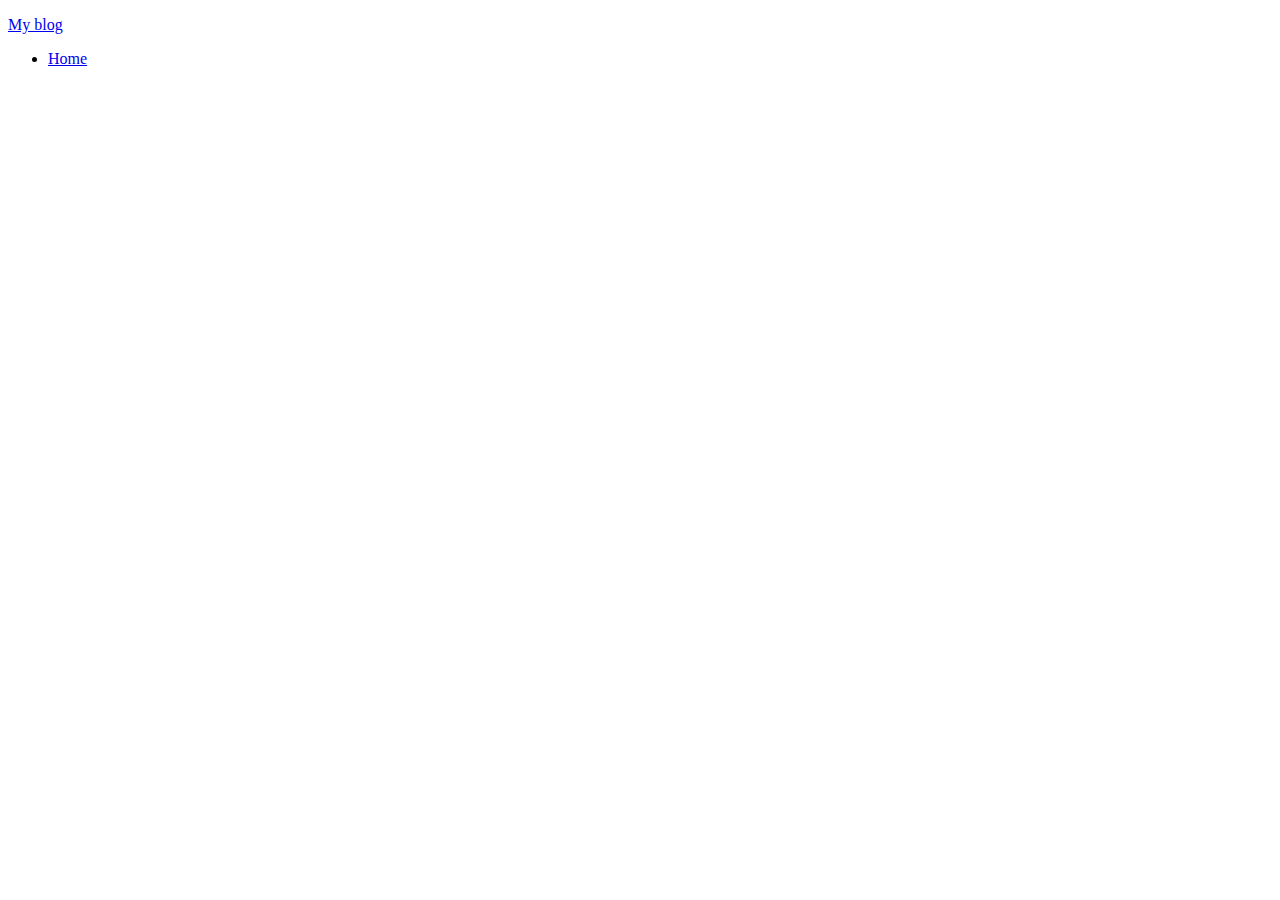
==== index.html @ 70d1b79b "deploy: 8eb745a7f98b92c924e78eb7130cf65c04d38b01" ====
<!DOCTYPE html><html><head><meta name="viewport" content="width=device-width"/><meta charSet="utf-8"/><title>My blog</title><meta name="next-head-count" content="3"/><link rel="preload" href="/blog-via-github-issue/_next/static/css/4203b26684364480.css" as="style"/><link rel="stylesheet" href="/blog-via-github-issue/_next/static/css/4203b26684364480.css" data-n-g=""/><noscript data-n-css=""></noscript><script defer="" nomodule="" src="/blog-via-github-issue/_next/static/chunks/polyfills-5cd94c89d3acac5f.js"></script><script src="/blog-via-github-issue/_next/static/chunks/webpack-7ee4f149fb98d791.js" defer=""></script><script src="/blog-via-github-issue/_next/static/chunks/framework-1f10003e17636e37.js" defer=""></script><script src="/blog-via-github-issue/_next/static/chunks/main-d2cd2f02ae7a2fd6.js" defer=""></script><script src="/blog-via-github-issue/_next/static/chunks/pages/_app-7b8fde1ad4d9bdf8.js" defer=""></script><script src="/blog-via-github-issue/_next/static/chunks/582-d79da0492f1f9267.js" defer=""></script><script src="/blog-via-github-issue/_next/static/chunks/pages/index-6cbd2bdcc1e00718.js" defer=""></script><script src="/blog-via-github-issue/_next/static/kchq8-yrL6zW_NHPLddQW/_buildManifest.js" defer=""></script><script src="/blog-via-github-issue/_next/static/kchq8-yrL6zW_NHPLddQW/_ssgManifest.js" defer=""></script><script src="/blog-via-github-issue/_next/static/kchq8-yrL6zW_NHPLddQW/_middlewareManifest.js" defer=""></script></head><body><div id="__next"><div class="min-h-screen bg-gray-50 dark:bg-gray-800 dark:text-gray-100"><header class="container mx-auto max-w-2xl px-8 py-12"><nav><p><a class="font-bold text-gray-900 visited:text-gray-900 dark:text-gray-300 dark:visited:text-gray-300" href="/blog-via-github-issue">My blog</a></p></nav></header><main class="container mx-auto max-w-2xl px-8 py-12 shadow-md bg-white dark:bg-gray-900"><section><ol class="flex flex-col gap-12"></ol></section></main><footer class="container mx-auto max-w-2xl px-8 py-12 text-sm"><nav><ul class="flex flex-row gap-6 justify-center"><li><a class="text-gray-900 visited:text-gray-900 dark:text-gray-300 dark:visited:text-gray-300" href="/blog-via-github-issue">Home</a></li></ul></nav></footer></div></div><script id="__NEXT_DATA__" type="application/json">{"props":{"pageProps":{"issues":[]},"__N_SSG":true},"page":"/","query":{},"buildId":"kchq8-yrL6zW_NHPLddQW","assetPrefix":"/blog-via-github-issue","isFallback":false,"gsp":true,"scriptLoader":[]}</script></body></html>
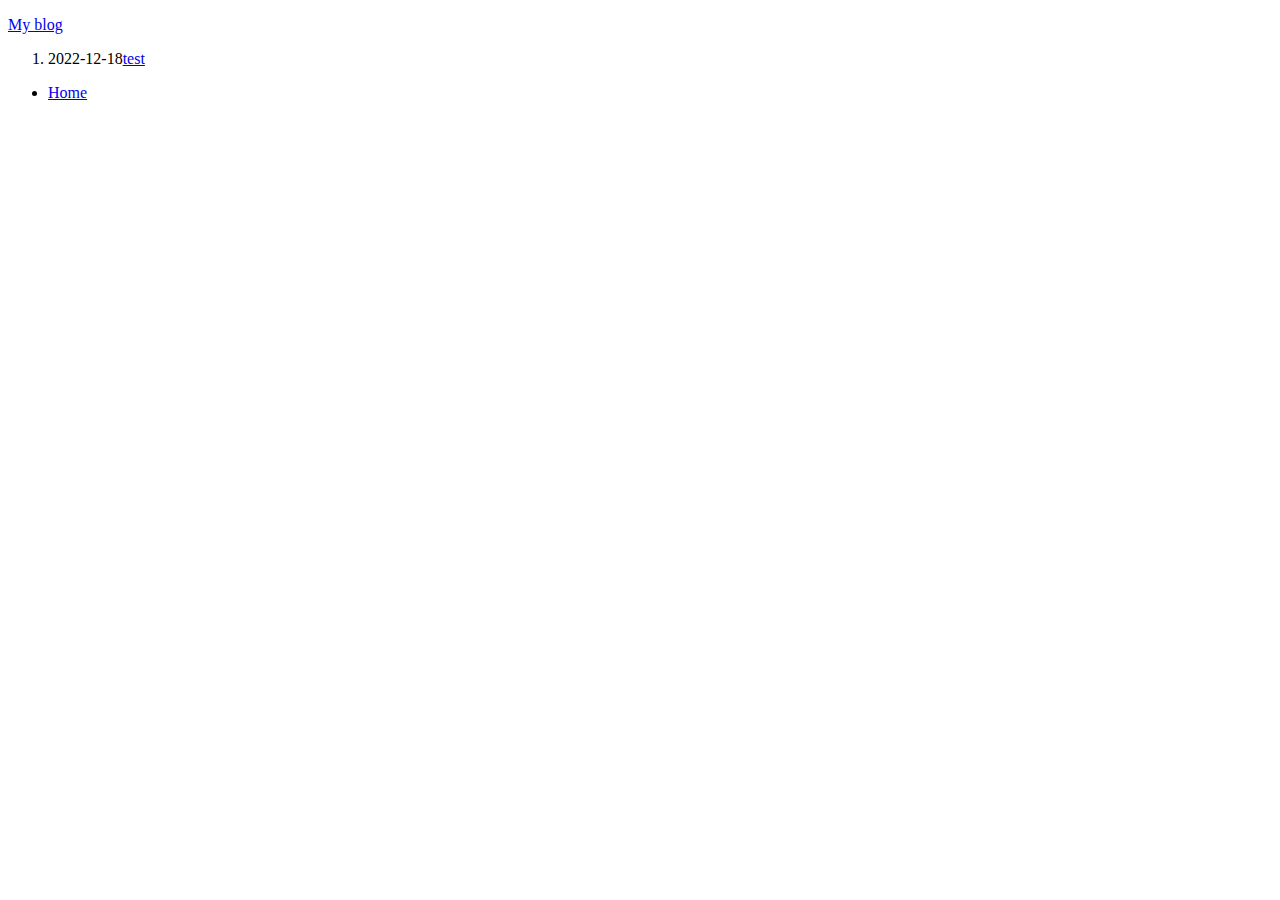
==== commit 1bd0690f: "deploy: 8eb745a7f98b92c924e78eb7130cf65c04d38b01" ====
--- a/index.html
+++ b/index.html
@@ -1 +1 @@
-<!DOCTYPE html><html><head><meta name="viewport" content="width=device-width"/><meta charSet="utf-8"/><title>My blog</title><meta name="next-head-count" content="3"/><link rel="preload" href="/blog-via-github-issue/_next/static/css/4203b26684364480.css" as="style"/><link rel="stylesheet" href="/blog-via-github-issue/_next/static/css/4203b26684364480.css" data-n-g=""/><noscript data-n-css=""></noscript><script defer="" nomodule="" src="/blog-via-github-issue/_next/static/chunks/polyfills-5cd94c89d3acac5f.js"></script><script src="/blog-via-github-issue/_next/static/chunks/webpack-7ee4f149fb98d791.js" defer=""></script><script src="/blog-via-github-issue/_next/static/chunks/framework-1f10003e17636e37.js" defer=""></script><script src="/blog-via-github-issue/_next/static/chunks/main-d2cd2f02ae7a2fd6.js" defer=""></script><script src="/blog-via-github-issue/_next/static/chunks/pages/_app-7b8fde1ad4d9bdf8.js" defer=""></script><script src="/blog-via-github-issue/_next/static/chunks/582-d79da0492f1f9267.js" defer=""></script><script src="/blog-via-github-issue/_next/static/chunks/pages/index-6cbd2bdcc1e00718.js" defer=""></script><script src="/blog-via-github-issue/_next/static/kchq8-yrL6zW_NHPLddQW/_buildManifest.js" defer=""></script><script src="/blog-via-github-issue/_next/static/kchq8-yrL6zW_NHPLddQW/_ssgManifest.js" defer=""></script><script src="/blog-via-github-issue/_next/static/kchq8-yrL6zW_NHPLddQW/_middlewareManifest.js" defer=""></script></head><body><div id="__next"><div class="min-h-screen bg-gray-50 dark:bg-gray-800 dark:text-gray-100"><header class="container mx-auto max-w-2xl px-8 py-12"><nav><p><a class="font-bold text-gray-900 visited:text-gray-900 dark:text-gray-300 dark:visited:text-gray-300" href="/blog-via-github-issue">My blog</a></p></nav></header><main class="container mx-auto max-w-2xl px-8 py-12 shadow-md bg-white dark:bg-gray-900"><section><ol class="flex flex-col gap-12"></ol></section></main><footer class="container mx-auto max-w-2xl px-8 py-12 text-sm"><nav><ul class="flex flex-row gap-6 justify-center"><li><a class="text-gray-900 visited:text-gray-900 dark:text-gray-300 dark:visited:text-gray-300" href="/blog-via-github-issue">Home</a></li></ul></nav></footer></div></div><script id="__NEXT_DATA__" type="application/json">{"props":{"pageProps":{"issues":[]},"__N_SSG":true},"page":"/","query":{},"buildId":"kchq8-yrL6zW_NHPLddQW","assetPrefix":"/blog-via-github-issue","isFallback":false,"gsp":true,"scriptLoader":[]}</script></body></html>+<!DOCTYPE html><html><head><meta name="viewport" content="width=device-width"/><meta charSet="utf-8"/><title>My blog</title><meta name="next-head-count" content="3"/><link rel="preload" href="/blog-via-github-issue/_next/static/css/4203b26684364480.css" as="style"/><link rel="stylesheet" href="/blog-via-github-issue/_next/static/css/4203b26684364480.css" data-n-g=""/><noscript data-n-css=""></noscript><script defer="" nomodule="" src="/blog-via-github-issue/_next/static/chunks/polyfills-5cd94c89d3acac5f.js"></script><script src="/blog-via-github-issue/_next/static/chunks/webpack-7ee4f149fb98d791.js" defer=""></script><script src="/blog-via-github-issue/_next/static/chunks/framework-1f10003e17636e37.js" defer=""></script><script src="/blog-via-github-issue/_next/static/chunks/main-d2cd2f02ae7a2fd6.js" defer=""></script><script src="/blog-via-github-issue/_next/static/chunks/pages/_app-7b8fde1ad4d9bdf8.js" defer=""></script><script src="/blog-via-github-issue/_next/static/chunks/582-d79da0492f1f9267.js" defer=""></script><script src="/blog-via-github-issue/_next/static/chunks/pages/index-6cbd2bdcc1e00718.js" defer=""></script><script src="/blog-via-github-issue/_next/static/AYCyO_iMXwAyA0kS4g5Ga/_buildManifest.js" defer=""></script><script src="/blog-via-github-issue/_next/static/AYCyO_iMXwAyA0kS4g5Ga/_ssgManifest.js" defer=""></script><script src="/blog-via-github-issue/_next/static/AYCyO_iMXwAyA0kS4g5Ga/_middlewareManifest.js" defer=""></script></head><body><div id="__next"><div class="min-h-screen bg-gray-50 dark:bg-gray-800 dark:text-gray-100"><header class="container mx-auto max-w-2xl px-8 py-12"><nav><p><a class="font-bold text-gray-900 visited:text-gray-900 dark:text-gray-300 dark:visited:text-gray-300" href="/blog-via-github-issue">My blog</a></p></nav></header><main class="container mx-auto max-w-2xl px-8 py-12 shadow-md bg-white dark:bg-gray-900"><section><ol class="flex flex-col gap-12"><li><time dateTime="2022-12-18T09:42:03Z" title="2022-12-18T09:42:03Z" class="block text-[.8rem] text-gray-500 dark:text-gray-400">2022-12-18</time><a href="/blog-via-github-issue/articles/1">test</a></li></ol></section></main><footer class="container mx-auto max-w-2xl px-8 py-12 text-sm"><nav><ul class="flex flex-row gap-6 justify-center"><li><a class="text-gray-900 visited:text-gray-900 dark:text-gray-300 dark:visited:text-gray-300" href="/blog-via-github-issue">Home</a></li></ul></nav></footer></div></div><script id="__NEXT_DATA__" type="application/json">{"props":{"pageProps":{"issues":[{"body":"test","active_lock_reason":null,"assignee":null,"assignees":[],"author_association":"OWNER","closed_at":null,"comments":0,"comments_url":"https://api.github.com/repos/opencman/blog-via-github-issue/issues/1/comments","created_at":"2022-12-18T09:42:03Z","events_url":"https://api.github.com/repos/opencman/blog-via-github-issue/issues/1/events","html_url":"https://github.com/opencman/blog-via-github-issue/issues/1","id":1501837933,"labels":[],"labels_url":"https://api.github.com/repos/opencman/blog-via-github-issue/issues/1/labels{/name}","locked":false,"milestone":null,"node_id":"I_kwDOIow4Ms5ZhDpt","number":1,"performed_via_github_app":null,"reactions":{"+1":0,"-1":0,"confused":0,"eyes":0,"heart":0,"hooray":0,"laugh":0,"rocket":0,"total_count":0,"url":"https://api.github.com/repos/opencman/blog-via-github-issue/issues/1/reactions"},"repository_url":"https://api.github.com/repos/opencman/blog-via-github-issue","state":"open","state_reason":null,"timeline_url":"https://api.github.com/repos/opencman/blog-via-github-issue/issues/1/timeline","title":"test","updated_at":"2022-12-18T09:42:03Z","url":"https://api.github.com/repos/opencman/blog-via-github-issue/issues/1","user":{"avatar_url":"https://avatars.githubusercontent.com/u/55878566?v=4","events_url":"https://api.github.com/users/opencman/events{/privacy}","followers_url":"https://api.github.com/users/opencman/followers","following_url":"https://api.github.com/users/opencman/following{/other_user}","gists_url":"https://api.github.com/users/opencman/gists{/gist_id}","gravatar_id":"","html_url":"https://github.com/opencman","id":55878566,"login":"opencman","node_id":"MDQ6VXNlcjU1ODc4NTY2","organizations_url":"https://api.github.com/users/opencman/orgs","received_events_url":"https://api.github.com/users/opencman/received_events","repos_url":"https://api.github.com/users/opencman/repos","site_admin":false,"starred_url":"https://api.github.com/users/opencman/starred{/owner}{/repo}","subscriptions_url":"https://api.github.com/users/opencman/subscriptions","type":"User","url":"https://api.github.com/users/opencman"}}]},"__N_SSG":true},"page":"/","query":{},"buildId":"AYCyO_iMXwAyA0kS4g5Ga","assetPrefix":"/blog-via-github-issue","isFallback":false,"gsp":true,"scriptLoader":[]}</script></body></html>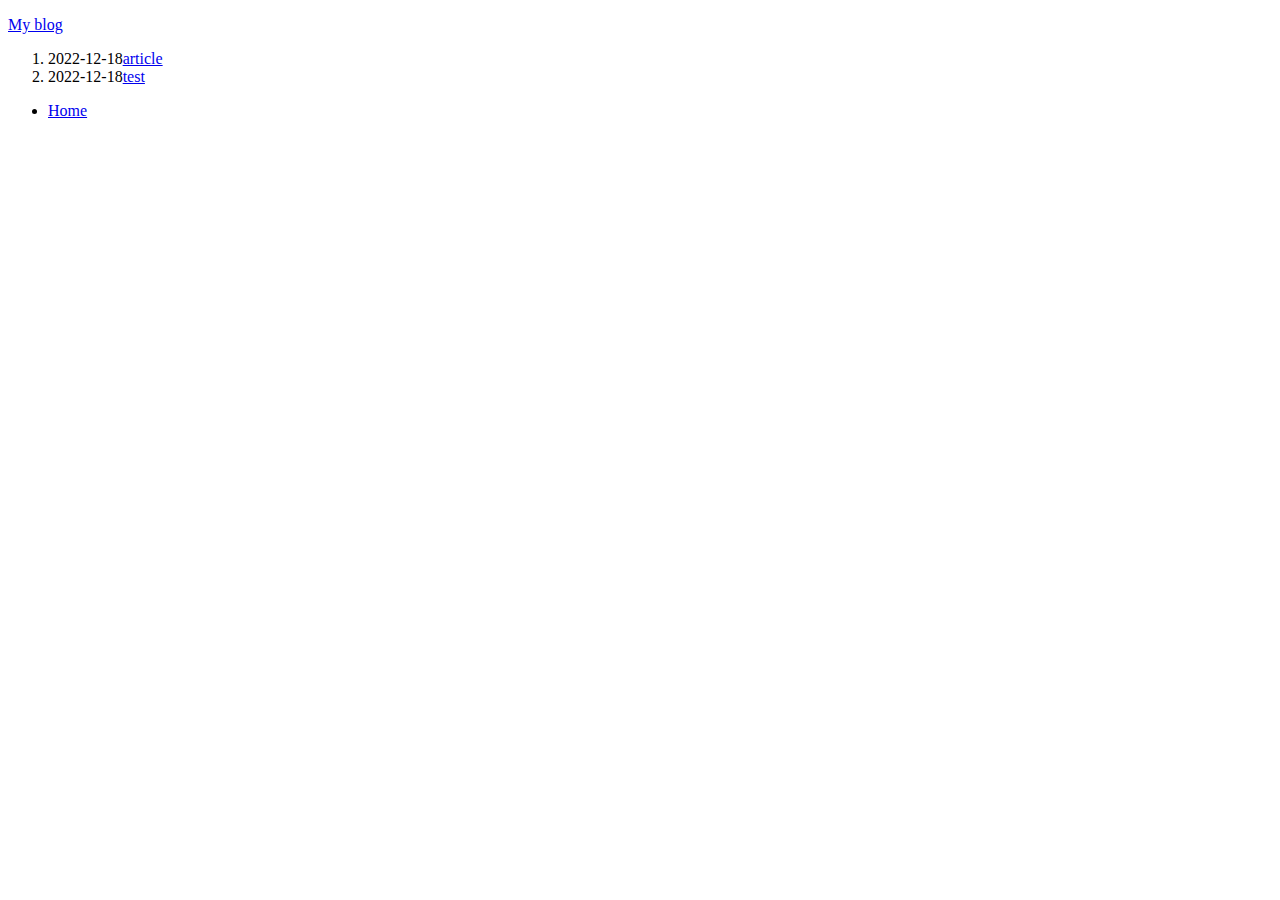
==== commit a83f9dae: "deploy: 8eb745a7f98b92c924e78eb7130cf65c04d38b01" ====
--- a/index.html
+++ b/index.html
@@ -1 +1 @@
-<!DOCTYPE html><html><head><meta name="viewport" content="width=device-width"/><meta charSet="utf-8"/><title>My blog</title><meta name="next-head-count" content="3"/><link rel="preload" href="/blog-via-github-issue/_next/static/css/4203b26684364480.css" as="style"/><link rel="stylesheet" href="/blog-via-github-issue/_next/static/css/4203b26684364480.css" data-n-g=""/><noscript data-n-css=""></noscript><script defer="" nomodule="" src="/blog-via-github-issue/_next/static/chunks/polyfills-5cd94c89d3acac5f.js"></script><script src="/blog-via-github-issue/_next/static/chunks/webpack-7ee4f149fb98d791.js" defer=""></script><script src="/blog-via-github-issue/_next/static/chunks/framework-1f10003e17636e37.js" defer=""></script><script src="/blog-via-github-issue/_next/static/chunks/main-d2cd2f02ae7a2fd6.js" defer=""></script><script src="/blog-via-github-issue/_next/static/chunks/pages/_app-7b8fde1ad4d9bdf8.js" defer=""></script><script src="/blog-via-github-issue/_next/static/chunks/582-d79da0492f1f9267.js" defer=""></script><script src="/blog-via-github-issue/_next/static/chunks/pages/index-6cbd2bdcc1e00718.js" defer=""></script><script src="/blog-via-github-issue/_next/static/AYCyO_iMXwAyA0kS4g5Ga/_buildManifest.js" defer=""></script><script src="/blog-via-github-issue/_next/static/AYCyO_iMXwAyA0kS4g5Ga/_ssgManifest.js" defer=""></script><script src="/blog-via-github-issue/_next/static/AYCyO_iMXwAyA0kS4g5Ga/_middlewareManifest.js" defer=""></script></head><body><div id="__next"><div class="min-h-screen bg-gray-50 dark:bg-gray-800 dark:text-gray-100"><header class="container mx-auto max-w-2xl px-8 py-12"><nav><p><a class="font-bold text-gray-900 visited:text-gray-900 dark:text-gray-300 dark:visited:text-gray-300" href="/blog-via-github-issue">My blog</a></p></nav></header><main class="container mx-auto max-w-2xl px-8 py-12 shadow-md bg-white dark:bg-gray-900"><section><ol class="flex flex-col gap-12"><li><time dateTime="2022-12-18T09:42:03Z" title="2022-12-18T09:42:03Z" class="block text-[.8rem] text-gray-500 dark:text-gray-400">2022-12-18</time><a href="/blog-via-github-issue/articles/1">test</a></li></ol></section></main><footer class="container mx-auto max-w-2xl px-8 py-12 text-sm"><nav><ul class="flex flex-row gap-6 justify-center"><li><a class="text-gray-900 visited:text-gray-900 dark:text-gray-300 dark:visited:text-gray-300" href="/blog-via-github-issue">Home</a></li></ul></nav></footer></div></div><script id="__NEXT_DATA__" type="application/json">{"props":{"pageProps":{"issues":[{"body":"test","active_lock_reason":null,"assignee":null,"assignees":[],"author_association":"OWNER","closed_at":null,"comments":0,"comments_url":"https://api.github.com/repos/opencman/blog-via-github-issue/issues/1/comments","created_at":"2022-12-18T09:42:03Z","events_url":"https://api.github.com/repos/opencman/blog-via-github-issue/issues/1/events","html_url":"https://github.com/opencman/blog-via-github-issue/issues/1","id":1501837933,"labels":[],"labels_url":"https://api.github.com/repos/opencman/blog-via-github-issue/issues/1/labels{/name}","locked":false,"milestone":null,"node_id":"I_kwDOIow4Ms5ZhDpt","number":1,"performed_via_github_app":null,"reactions":{"+1":0,"-1":0,"confused":0,"eyes":0,"heart":0,"hooray":0,"laugh":0,"rocket":0,"total_count":0,"url":"https://api.github.com/repos/opencman/blog-via-github-issue/issues/1/reactions"},"repository_url":"https://api.github.com/repos/opencman/blog-via-github-issue","state":"open","state_reason":null,"timeline_url":"https://api.github.com/repos/opencman/blog-via-github-issue/issues/1/timeline","title":"test","updated_at":"2022-12-18T09:42:03Z","url":"https://api.github.com/repos/opencman/blog-via-github-issue/issues/1","user":{"avatar_url":"https://avatars.githubusercontent.com/u/55878566?v=4","events_url":"https://api.github.com/users/opencman/events{/privacy}","followers_url":"https://api.github.com/users/opencman/followers","following_url":"https://api.github.com/users/opencman/following{/other_user}","gists_url":"https://api.github.com/users/opencman/gists{/gist_id}","gravatar_id":"","html_url":"https://github.com/opencman","id":55878566,"login":"opencman","node_id":"MDQ6VXNlcjU1ODc4NTY2","organizations_url":"https://api.github.com/users/opencman/orgs","received_events_url":"https://api.github.com/users/opencman/received_events","repos_url":"https://api.github.com/users/opencman/repos","site_admin":false,"starred_url":"https://api.github.com/users/opencman/starred{/owner}{/repo}","subscriptions_url":"https://api.github.com/users/opencman/subscriptions","type":"User","url":"https://api.github.com/users/opencman"}}]},"__N_SSG":true},"page":"/","query":{},"buildId":"AYCyO_iMXwAyA0kS4g5Ga","assetPrefix":"/blog-via-github-issue","isFallback":false,"gsp":true,"scriptLoader":[]}</script></body></html>+<!DOCTYPE html><html><head><meta name="viewport" content="width=device-width"/><meta charSet="utf-8"/><title>My blog</title><meta name="next-head-count" content="3"/><link rel="preload" href="/blog-via-github-issue/_next/static/css/4203b26684364480.css" as="style"/><link rel="stylesheet" href="/blog-via-github-issue/_next/static/css/4203b26684364480.css" data-n-g=""/><noscript data-n-css=""></noscript><script defer="" nomodule="" src="/blog-via-github-issue/_next/static/chunks/polyfills-5cd94c89d3acac5f.js"></script><script src="/blog-via-github-issue/_next/static/chunks/webpack-7ee4f149fb98d791.js" defer=""></script><script src="/blog-via-github-issue/_next/static/chunks/framework-1f10003e17636e37.js" defer=""></script><script src="/blog-via-github-issue/_next/static/chunks/main-d2cd2f02ae7a2fd6.js" defer=""></script><script src="/blog-via-github-issue/_next/static/chunks/pages/_app-7b8fde1ad4d9bdf8.js" defer=""></script><script src="/blog-via-github-issue/_next/static/chunks/582-d79da0492f1f9267.js" defer=""></script><script src="/blog-via-github-issue/_next/static/chunks/pages/index-6cbd2bdcc1e00718.js" defer=""></script><script src="/blog-via-github-issue/_next/static/AVGCVBKIwWuxXTkn9_U8Q/_buildManifest.js" defer=""></script><script src="/blog-via-github-issue/_next/static/AVGCVBKIwWuxXTkn9_U8Q/_ssgManifest.js" defer=""></script><script src="/blog-via-github-issue/_next/static/AVGCVBKIwWuxXTkn9_U8Q/_middlewareManifest.js" defer=""></script></head><body><div id="__next"><div class="min-h-screen bg-gray-50 dark:bg-gray-800 dark:text-gray-100"><header class="container mx-auto max-w-2xl px-8 py-12"><nav><p><a class="font-bold text-gray-900 visited:text-gray-900 dark:text-gray-300 dark:visited:text-gray-300" href="/blog-via-github-issue">My blog</a></p></nav></header><main class="container mx-auto max-w-2xl px-8 py-12 shadow-md bg-white dark:bg-gray-900"><section><ol class="flex flex-col gap-12"><li><time dateTime="2022-12-18T09:43:54Z" title="2022-12-18T09:43:54Z" class="block text-[.8rem] text-gray-500 dark:text-gray-400">2022-12-18</time><a href="/blog-via-github-issue/articles/2">article</a></li><li><time dateTime="2022-12-18T09:42:03Z" title="2022-12-18T09:42:03Z" class="block text-[.8rem] text-gray-500 dark:text-gray-400">2022-12-18</time><a href="/blog-via-github-issue/articles/1">test</a></li></ol></section></main><footer class="container mx-auto max-w-2xl px-8 py-12 text-sm"><nav><ul class="flex flex-row gap-6 justify-center"><li><a class="text-gray-900 visited:text-gray-900 dark:text-gray-300 dark:visited:text-gray-300" href="/blog-via-github-issue">Home</a></li></ul></nav></footer></div></div><script id="__NEXT_DATA__" type="application/json">{"props":{"pageProps":{"issues":[{"body":"test","active_lock_reason":null,"assignee":null,"assignees":[],"author_association":"OWNER","closed_at":null,"comments":0,"comments_url":"https://api.github.com/repos/opencman/blog-via-github-issue/issues/2/comments","created_at":"2022-12-18T09:43:54Z","events_url":"https://api.github.com/repos/opencman/blog-via-github-issue/issues/2/events","html_url":"https://github.com/opencman/blog-via-github-issue/issues/2","id":1501838352,"labels":[],"labels_url":"https://api.github.com/repos/opencman/blog-via-github-issue/issues/2/labels{/name}","locked":false,"milestone":null,"node_id":"I_kwDOIow4Ms5ZhDwQ","number":2,"performed_via_github_app":null,"reactions":{"+1":0,"-1":0,"confused":0,"eyes":0,"heart":0,"hooray":0,"laugh":0,"rocket":0,"total_count":0,"url":"https://api.github.com/repos/opencman/blog-via-github-issue/issues/2/reactions"},"repository_url":"https://api.github.com/repos/opencman/blog-via-github-issue","state":"open","state_reason":null,"timeline_url":"https://api.github.com/repos/opencman/blog-via-github-issue/issues/2/timeline","title":"article","updated_at":"2022-12-18T09:43:54Z","url":"https://api.github.com/repos/opencman/blog-via-github-issue/issues/2","user":{"avatar_url":"https://avatars.githubusercontent.com/u/55878566?v=4","events_url":"https://api.github.com/users/opencman/events{/privacy}","followers_url":"https://api.github.com/users/opencman/followers","following_url":"https://api.github.com/users/opencman/following{/other_user}","gists_url":"https://api.github.com/users/opencman/gists{/gist_id}","gravatar_id":"","html_url":"https://github.com/opencman","id":55878566,"login":"opencman","node_id":"MDQ6VXNlcjU1ODc4NTY2","organizations_url":"https://api.github.com/users/opencman/orgs","received_events_url":"https://api.github.com/users/opencman/received_events","repos_url":"https://api.github.com/users/opencman/repos","site_admin":false,"starred_url":"https://api.github.com/users/opencman/starred{/owner}{/repo}","subscriptions_url":"https://api.github.com/users/opencman/subscriptions","type":"User","url":"https://api.github.com/users/opencman"}},{"body":"test","active_lock_reason":null,"assignee":null,"assignees":[],"author_association":"OWNER","closed_at":null,"comments":0,"comments_url":"https://api.github.com/repos/opencman/blog-via-github-issue/issues/1/comments","created_at":"2022-12-18T09:42:03Z","events_url":"https://api.github.com/repos/opencman/blog-via-github-issue/issues/1/events","html_url":"https://github.com/opencman/blog-via-github-issue/issues/1","id":1501837933,"labels":[],"labels_url":"https://api.github.com/repos/opencman/blog-via-github-issue/issues/1/labels{/name}","locked":false,"milestone":null,"node_id":"I_kwDOIow4Ms5ZhDpt","number":1,"performed_via_github_app":null,"reactions":{"+1":0,"-1":0,"confused":0,"eyes":0,"heart":0,"hooray":0,"laugh":0,"rocket":0,"total_count":0,"url":"https://api.github.com/repos/opencman/blog-via-github-issue/issues/1/reactions"},"repository_url":"https://api.github.com/repos/opencman/blog-via-github-issue","state":"open","state_reason":null,"timeline_url":"https://api.github.com/repos/opencman/blog-via-github-issue/issues/1/timeline","title":"test","updated_at":"2022-12-18T09:42:03Z","url":"https://api.github.com/repos/opencman/blog-via-github-issue/issues/1","user":{"avatar_url":"https://avatars.githubusercontent.com/u/55878566?v=4","events_url":"https://api.github.com/users/opencman/events{/privacy}","followers_url":"https://api.github.com/users/opencman/followers","following_url":"https://api.github.com/users/opencman/following{/other_user}","gists_url":"https://api.github.com/users/opencman/gists{/gist_id}","gravatar_id":"","html_url":"https://github.com/opencman","id":55878566,"login":"opencman","node_id":"MDQ6VXNlcjU1ODc4NTY2","organizations_url":"https://api.github.com/users/opencman/orgs","received_events_url":"https://api.github.com/users/opencman/received_events","repos_url":"https://api.github.com/users/opencman/repos","site_admin":false,"starred_url":"https://api.github.com/users/opencman/starred{/owner}{/repo}","subscriptions_url":"https://api.github.com/users/opencman/subscriptions","type":"User","url":"https://api.github.com/users/opencman"}}]},"__N_SSG":true},"page":"/","query":{},"buildId":"AVGCVBKIwWuxXTkn9_U8Q","assetPrefix":"/blog-via-github-issue","isFallback":false,"gsp":true,"scriptLoader":[]}</script></body></html>